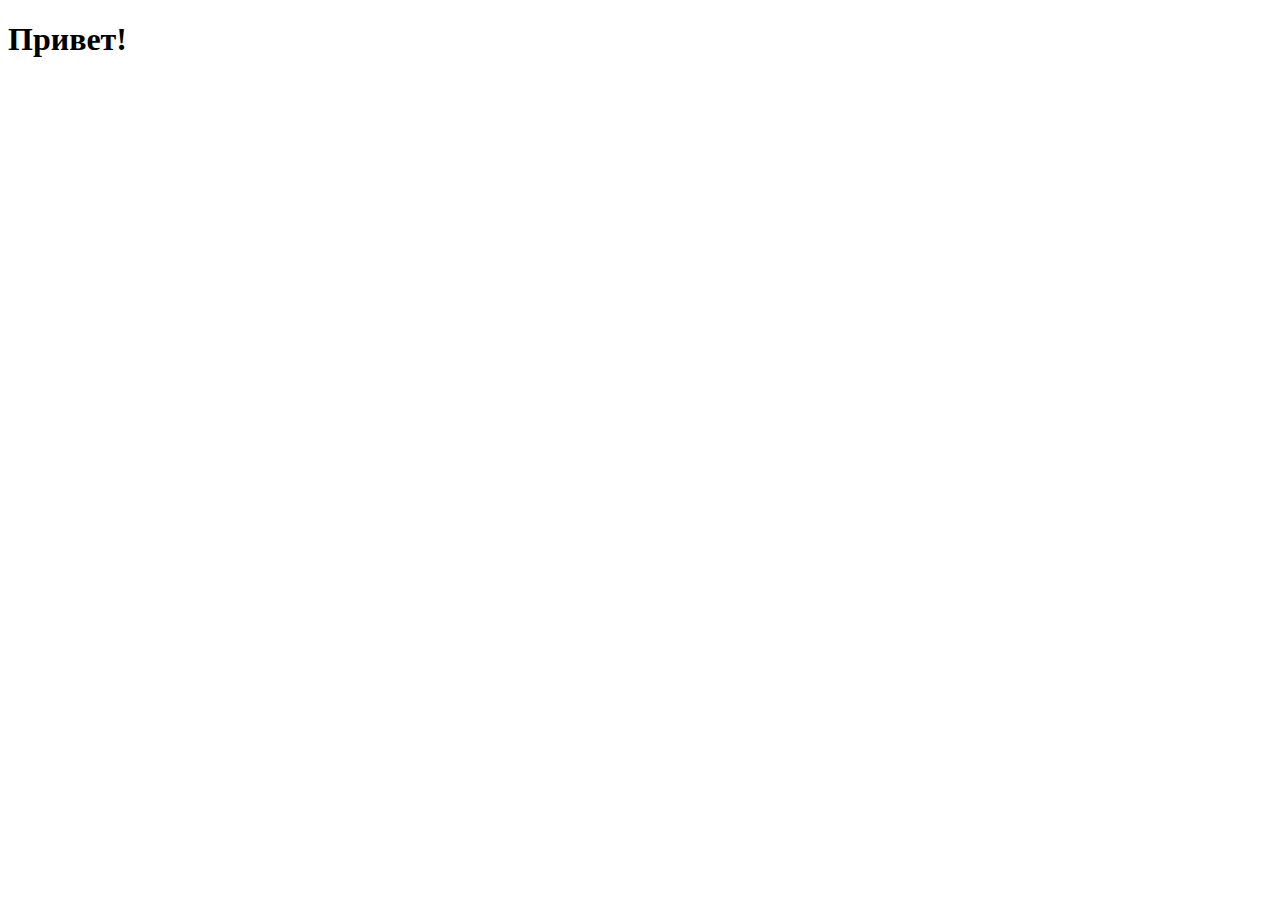
==== about.html @ b44b1b26 "Lesson 8" ====
<!DOCTYPE html>
<html>

<head>
  <meta charset="utf-8">
  <meta name="author" content="Dweler">
  <meta name="description" content="About page">
  <meta name="keywords" content="html,test">
  <title> Вторая</title>
</head>

<body>
  <h1>Привет!</h1>
</body>

</html>
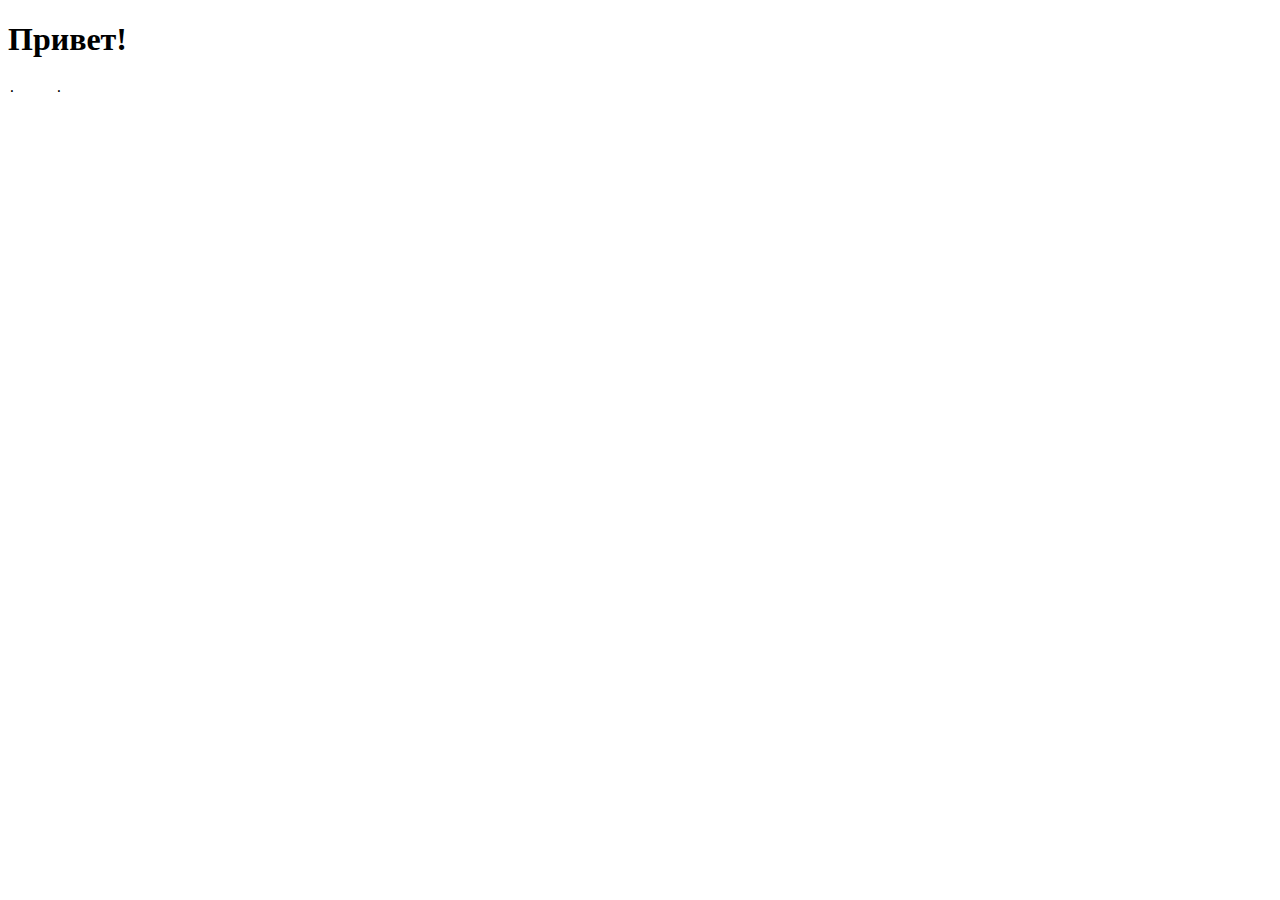
==== commit e12a686b: "Last" ====
--- a/about.html
+++ b/about.html
@@ -11,6 +11,8 @@
 
 <body>
   <h1>Привет!</h1>
+  <pre>.     .</pre>
+  <img src="" alt="">
 </body>
 
 </html>